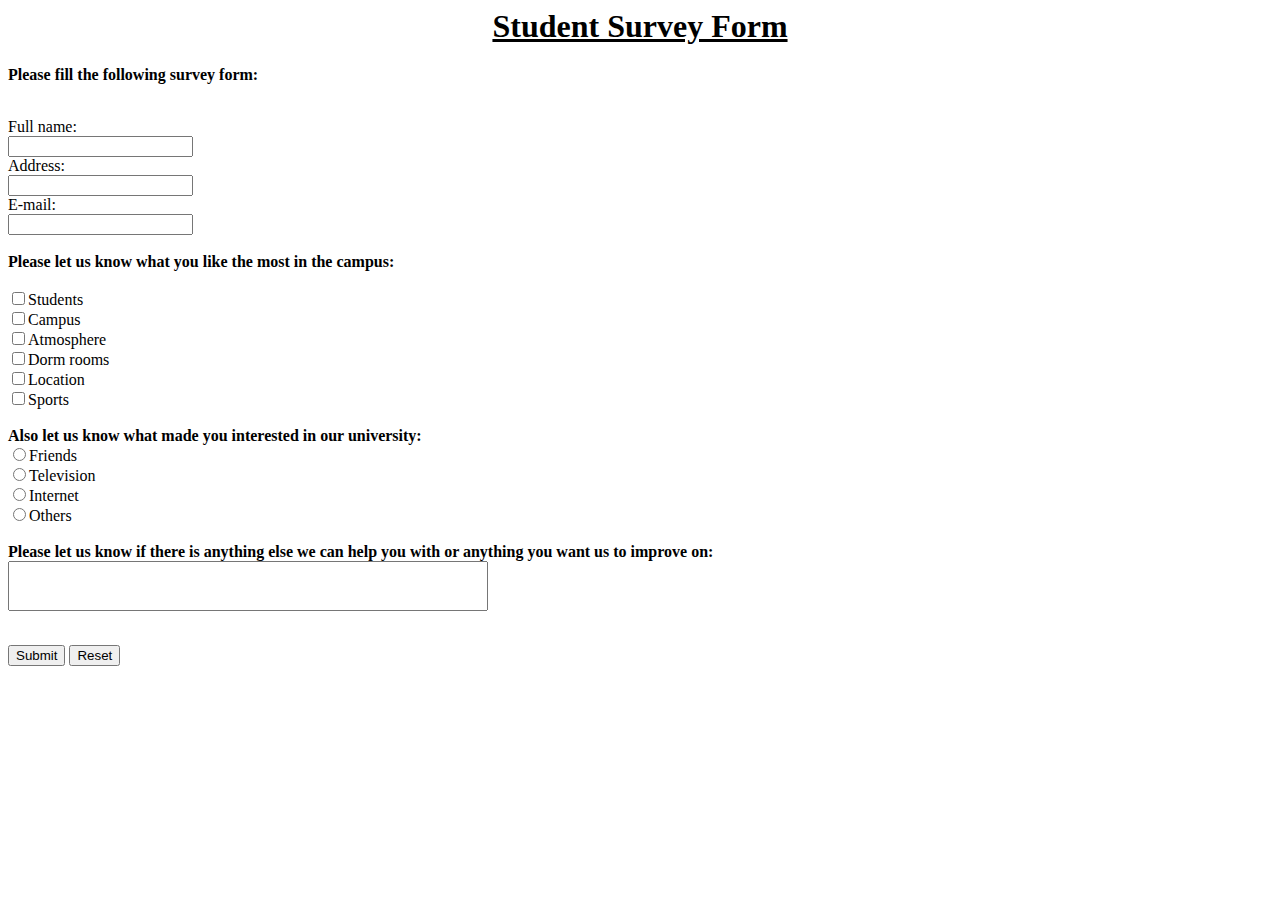
==== Programs/Lab1/2/lab1_2.html @ 1b00d66e "Add files via upload" ====
<html>
<head>
<title>Student Survey Form</title>
<body>
<h1><center><u>Student Survey Form</u></center></h1>
<p><strong>Please fill the following survey form:</strong></p>
<br>
<form >​
Full name:<br>
<input type="text" name="fullname"><br>​
Address:<br>
<input type="text" name="address"><br>​
E-mail:<br>​
<input type="text" name="email-id"><br>
<br>
<strong>Please let us know what you like the most in the campus:</strong><br>
<br>
<input type="checkbox" name="preference" value="students">Students<br>
<input type="checkbox" name="preference" value="campus">Campus<br>
<input type="checkbox" name="preference" value="atmosphere">Atmosphere<br>
<input type="checkbox" name="preference" value="dorm">Dorm rooms<br>
<input type="checkbox" name="preference" value="location">Location<br>
<input type="checkbox" name="preference" value="sports">Sports<br>
<br>
<strong>Also let us know what made you interested in our university:</strong><br>

<input type="radio" name="interest" value="friends">Friends<br>
<input type="radio" name="interest" value="television">Television<br>
<input type="radio" name="interest" value="Internet">Internet<br>
<input type="radio" name="interest" value="others">Others<br>
<br>

<strong>Please let us know if there is anything else we can help you with or anything you want us to improve on:</strong><br>
<input type = "text" name = "comments" style="height: 50px; width:480px">
<br>
<br>
<p><input type="submit" value="Submit">
<input type="reset" value="Reset">​</p>
</form>




</body>
</head>
</html>
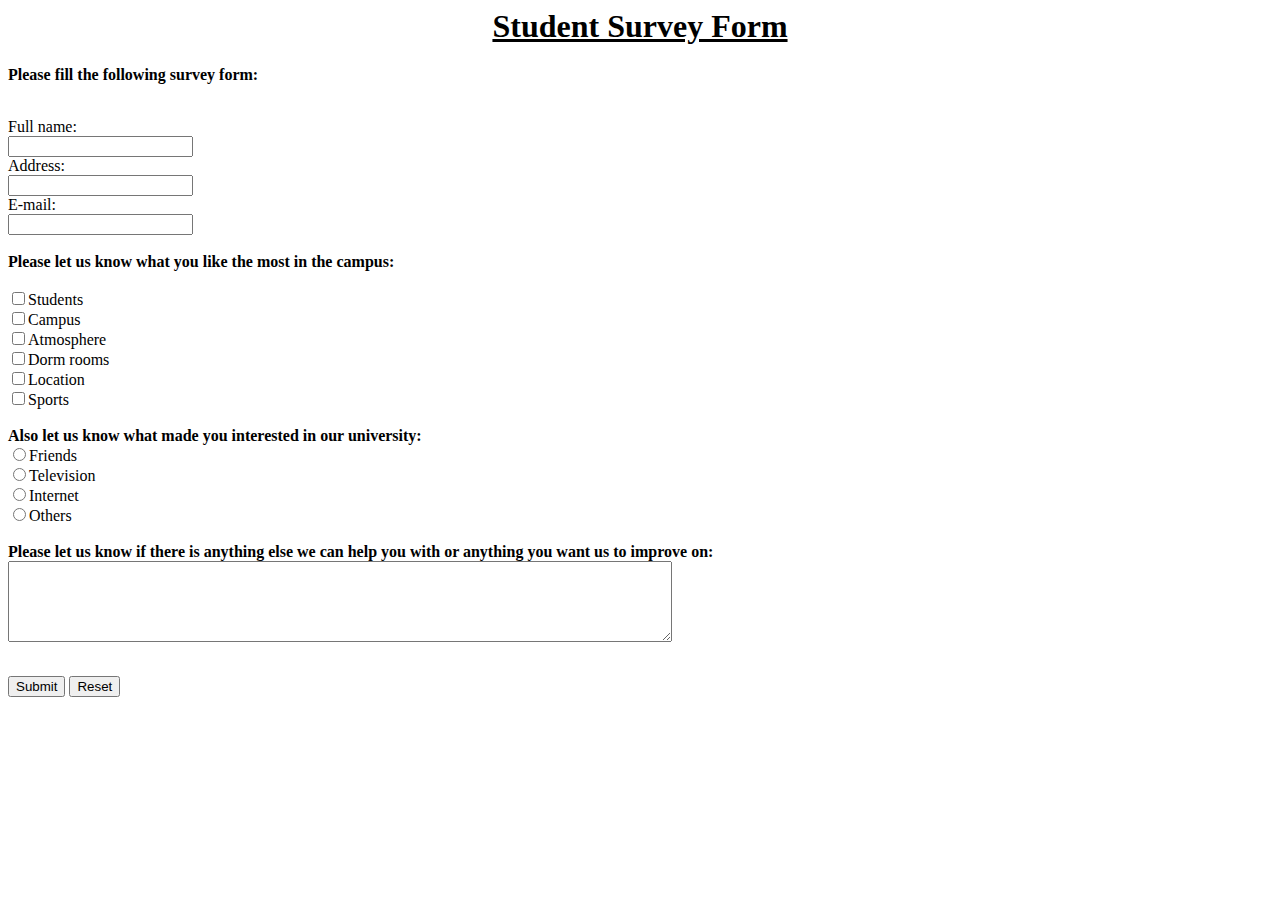
==== commit 208bca21: "Update lab1_2.html" ====
--- a/Programs/Lab1/2/lab1_2.html
+++ b/Programs/Lab1/2/lab1_2.html
@@ -1,11 +1,11 @@
 <html>
 <head>
-<title>Student Survey Form</title>
+<title>Student Survey Form</title></head>
 <body>
 <h1><center><u>Student Survey Form</u></center></h1>
 <p><strong>Please fill the following survey form:</strong></p>
 <br>
-<form >​
+<form action="null">​
 Full name:<br>
 <input type="text" name="fullname"><br>​
 Address:<br>
@@ -31,11 +31,11 @@
 <br>
 
 <strong>Please let us know if there is anything else we can help you with or anything you want us to improve on:</strong><br>
-<input type = "text" name = "comments" style="height: 50px; width:480px">
+<textarea name="Text1" cols="80" rows="5"></textarea>
 <br>
 <br>
-<p><input type="submit" value="Submit">
-<input type="reset" value="Reset">​</p>
+<p><input type="submit">
+<input type="reset">​</p>
 </form>
 
 
